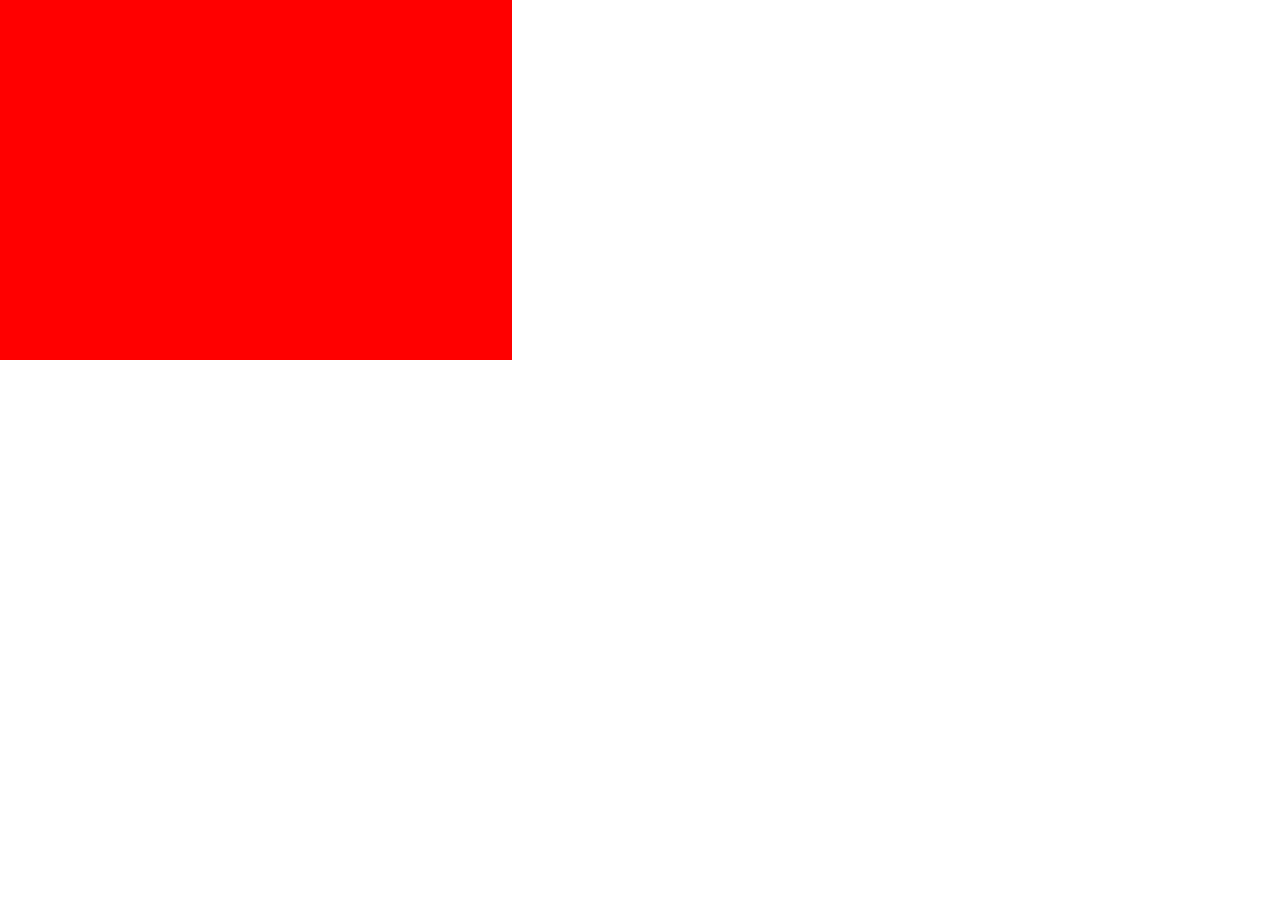
==== index.html @ 8985cb32 "day1" ====
<!DOCTYPE html>
<html lang="en">
<head>
    <meta charset="UTF-8">
    <meta name="viewport" content="width=device-width, initial-scale=1.0">
    <title>Document</title>
    <link rel="stylesheet" href="style.css">
</head>
<body>
    <div id="box">

    </div>
</body>
</html>
---- style.css ----
*{
    margin: 0;
    padding: 0;
    box-sizing: border-box;
}
html,body{
    height: 100%;
    width: 100%;
}

#box{
    height: 40%;
    width: 40%;
    background-color: red;
}
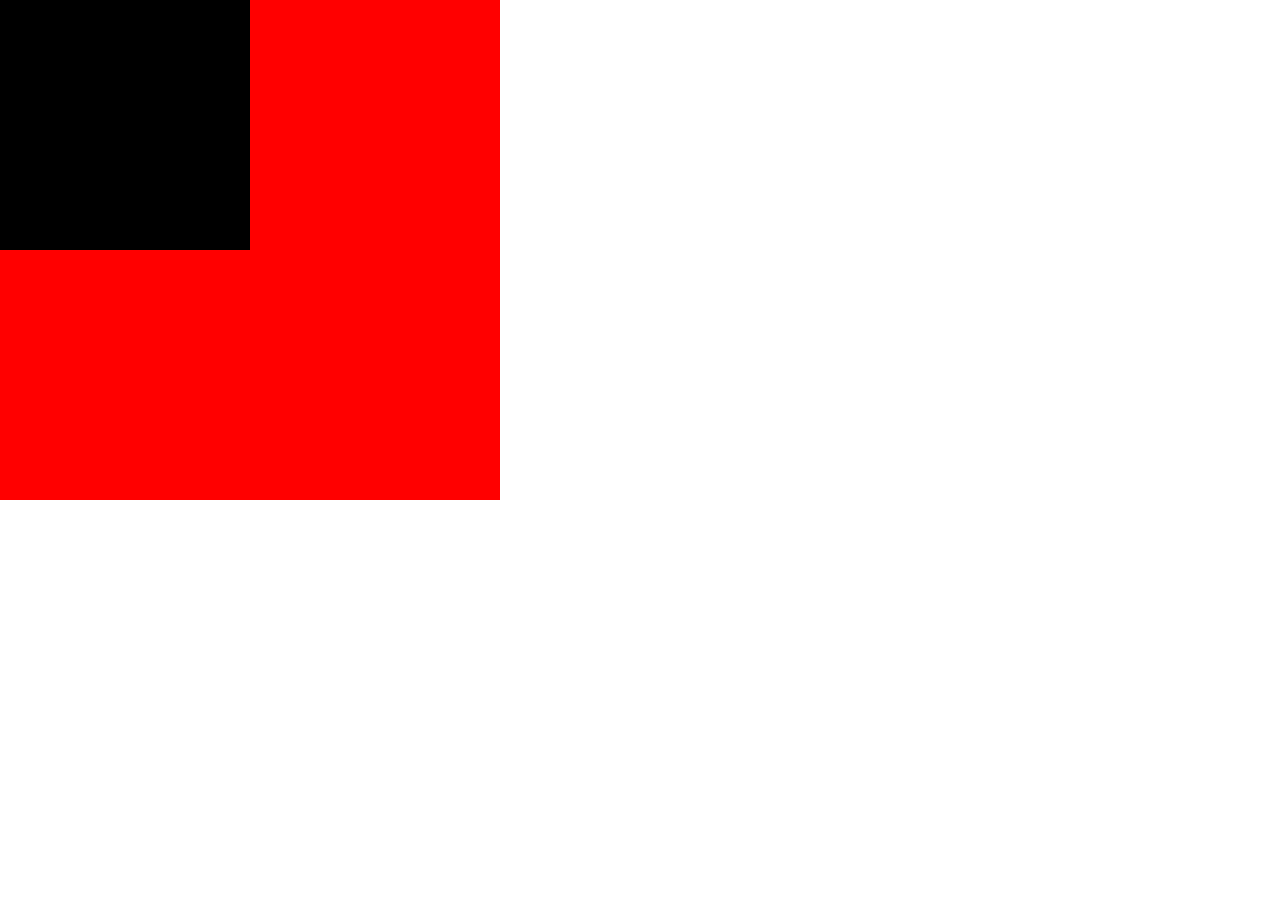
==== commit b4cdc78e: "heights and widths" ====
--- a/index.html
+++ b/index.html
@@ -8,7 +8,9 @@
 </head>
 <body>
     <div id="box">
-
+            <div id="child">
+                
+            </div>
     </div>
 </body>
 </html>
--- a/style.css
+++ b/style.css
@@ -9,7 +9,15 @@
 }
 
 #box{
-    height: 40%;
-    width: 40%;
+    height: 500px;
+    width: 500px;
     background-color: red;
-}+}
+#child{
+    height: 50%;
+    width: 50%;
+    background-color: black;
+}
+/* % = height&width according to parent
+px = fixed 
+vh & vq = height & width according to screen */
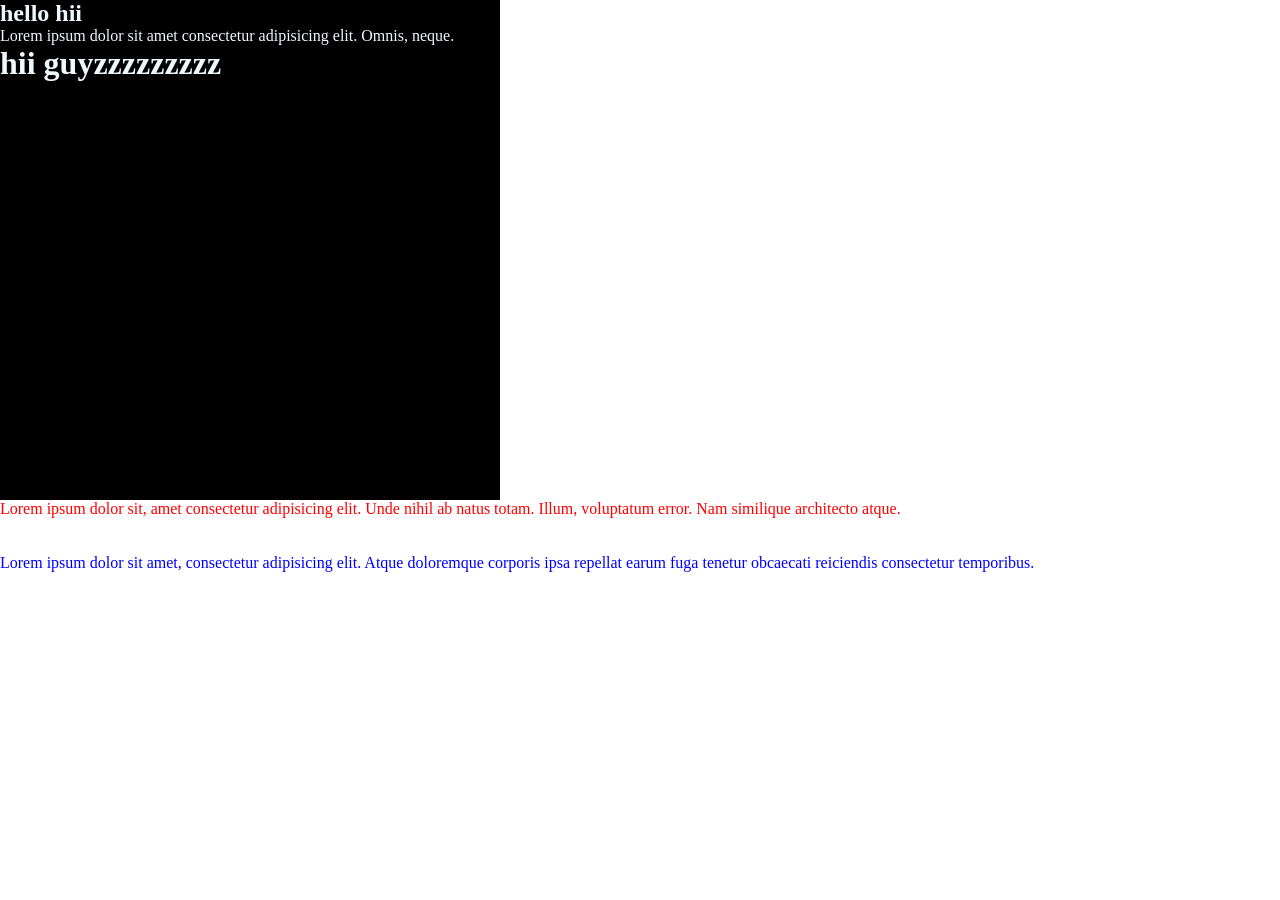
==== commit fbb86de8: "css units" ====
--- a/index.html
+++ b/index.html
@@ -8,9 +8,16 @@
 </head>
 <body>
     <div id="box">
+        <h2>hello hii </h2>
+        <p>Lorem ipsum dolor sit amet consectetur adipisicing elit. Omnis, neque.</p>
             <div id="child">
-                
+                <h1>hii guyzzzzzzzzz</h1>
             </div>
+    </div>
+
+    <div class="lineheight">
+        <p class="p1">Lorem ipsum dolor sit, amet consectetur adipisicing elit. Unde nihil ab natus totam. Illum, voluptatum error. Nam similique architecto atque.</p>
+        <p class="p2">Lorem ipsum dolor sit amet, consectetur adipisicing elit. Atque doloremque corporis ipsa repellat earum fuga tenetur obcaecati reiciendis consectetur temporibus.</p>
     </div>
 </body>
 </html>
--- a/style.css
+++ b/style.css
@@ -8,7 +8,7 @@
     width: 100%;
 }
 
-#box{
+/* #box{
     height: 500px;
     width: 500px;
     background-color: red;
@@ -17,7 +17,29 @@
     height: 50%;
     width: 50%;
     background-color: black;
+} */
+
+
+#box{
+    height: 500px;
+    width: 500px;
+    background-color: black;
+    color: aliceblue;
+    font-size: 1rem;
 }
-/* % = height&width according to parent
-px = fixed 
-vh & vq = height & width according to screen */+
+
+/* h2{
+    font-size: 6em;
+} */
+
+.lineheight .p1{
+    color: red;
+
+ 
+
+}
+.lineheight .p2{
+    color: blue;
+    margin-top:  2lh;;
+}
